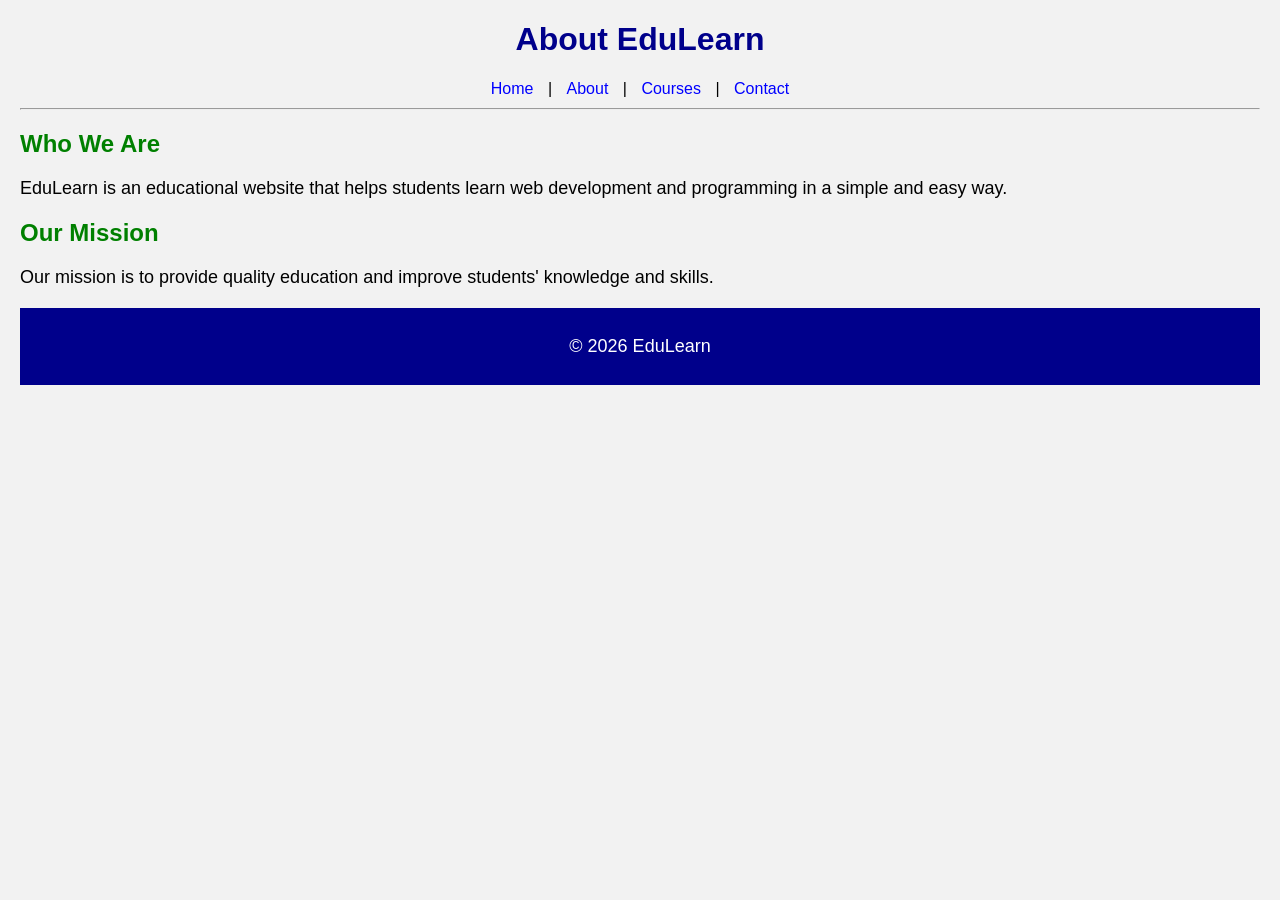
==== about.html @ 9dbf2b32 "Initial commit Uploaded educational  website project" ====
<!DOCTYPE html>
<html>
<head>
    <title>About</title>
    <link rel="stylesheet" href="style.css">
</head>

<body>

    <h1>About EduLearn</h1>

    <nav>
        <a href="index.html">Home</a> |
        <a href="about.html">About</a> |
        <a href="courses.html">Courses</a> |
        <a href="contact.html">Contact</a>
    </nav>

    <hr>

    <h2>Who We Are</h2>
    <p>
        EduLearn is an educational website that helps students learn
        web development and programming in a simple and easy way.
    </p>

    <h2>Our Mission</h2>
    <p>
        Our mission is to provide quality education and improve students'
        knowledge and skills.
    </p>

    <footer>
        <p>&copy; 2026 EduLearn</p>
    </footer>

</body>
</html>
---- style.css ----
body {
    font-family: Arial, sans-serif;
    margin: 20px;
    background-color: #f2f2f2;
}

h1 {
    color: darkblue;
    text-align: center;
}

nav {
    text-align: center;
    margin: 10px;
}

nav a {
    text-decoration: none;
    color: blue;
    margin: 10px;
}

h2 {
    color: green;
}

p, li {
    font-size: 18px;
}

img {
    margin: 10px;
    border: 2px solid black;
}

footer {
    text-align: center;
    margin-top: 20px;
    padding: 10px;
    background-color: darkblue;
    color: white;
}
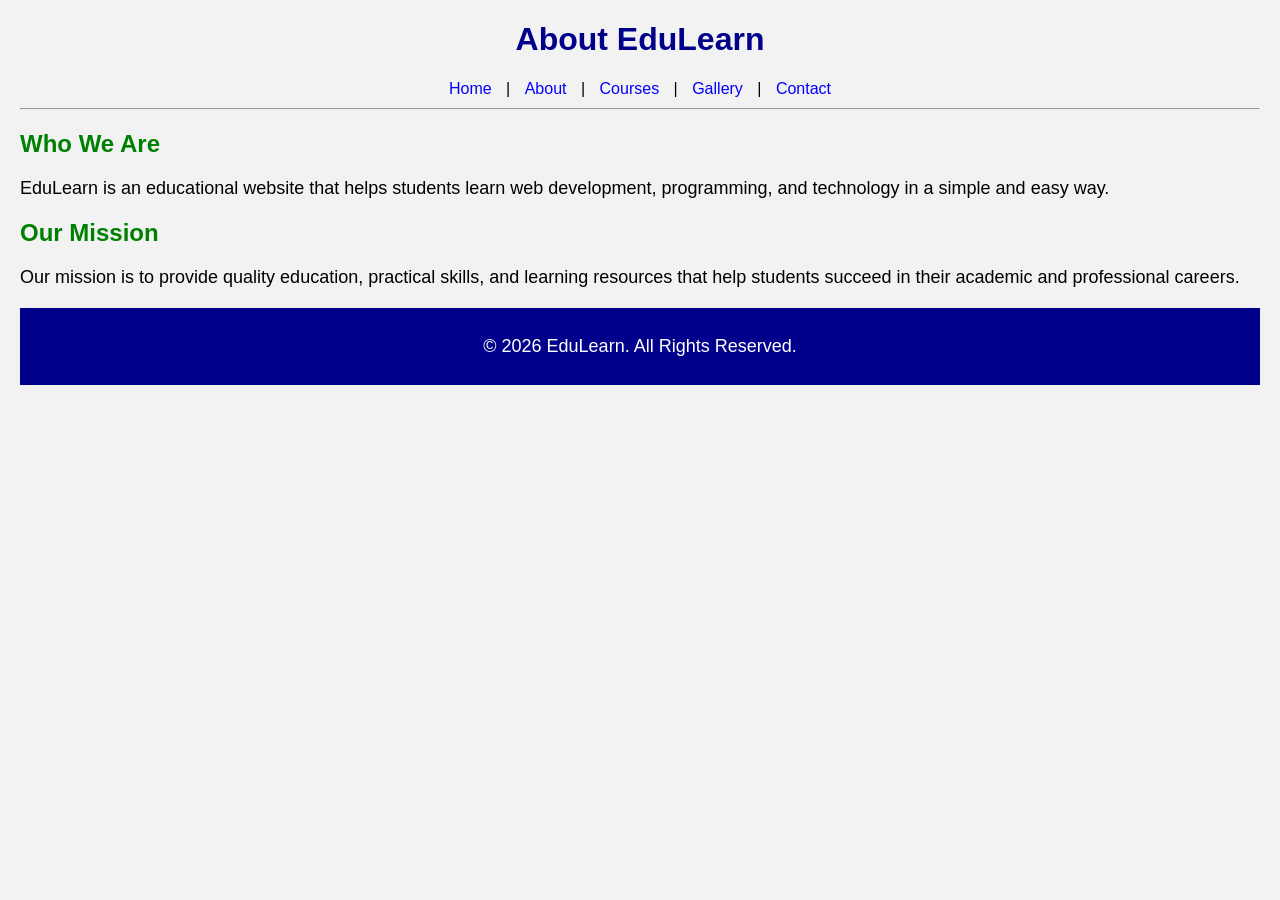
==== commit 77418f04: "Update about.html" ====
--- a/about.html
+++ b/about.html
@@ -1,7 +1,29 @@
 <!DOCTYPE html>
-<html>
+<html lang="en">
+
 <head>
-    <title>About</title>
+    <meta charset="UTF-8">
+    <meta name="viewport" content="width=device-width, initial-scale=1.0">
+
+    <title>About - EduLearn</title>
+
+    <meta name="description" content="Learn about EduLearn, our mission, and our educational services.">
+    <meta name="keywords" content="Education, About EduLearn, Online Learning, Students">
+    <meta name="author" content="Your Name">
+
+    <!-- Favicon -->
+    <link rel="icon" href="favicon.png" type="image/png">
+
+    <!-- Open Graph -->
+    <meta property="og:title" content="About EduLearn">
+    <meta property="og:description" content="Know more about EduLearn and our mission.">
+    <meta property="og:type" content="website">
+
+    <!-- Twitter Card -->
+    <meta name="twitter:card" content="summary_large_image">
+    <meta name="twitter:title" content="About EduLearn">
+    <meta name="twitter:description" content="Know more about EduLearn and our mission.">
+
     <link rel="stylesheet" href="style.css">
 </head>
 
@@ -13,6 +35,7 @@
         <a href="index.html">Home</a> |
         <a href="about.html">About</a> |
         <a href="courses.html">Courses</a> |
+        <a href="gallery.html">Gallery</a> |
         <a href="contact.html">Contact</a>
     </nav>
 
@@ -20,19 +43,19 @@
 
     <h2>Who We Are</h2>
     <p>
-        EduLearn is an educational website that helps students learn
-        web development and programming in a simple and easy way.
+        EduLearn is an educational website that helps students learn web development,
+        programming, and technology in a simple and easy way.
     </p>
 
     <h2>Our Mission</h2>
     <p>
-        Our mission is to provide quality education and improve students'
-        knowledge and skills.
+        Our mission is to provide quality education, practical skills, and learning
+        resources that help students succeed in their academic and professional careers.
     </p>
 
     <footer>
-        <p>&copy; 2026 EduLearn</p>
+        <p>&copy; 2026 EduLearn. All Rights Reserved.</p>
     </footer>
 
 </body>
-</html>+</html>
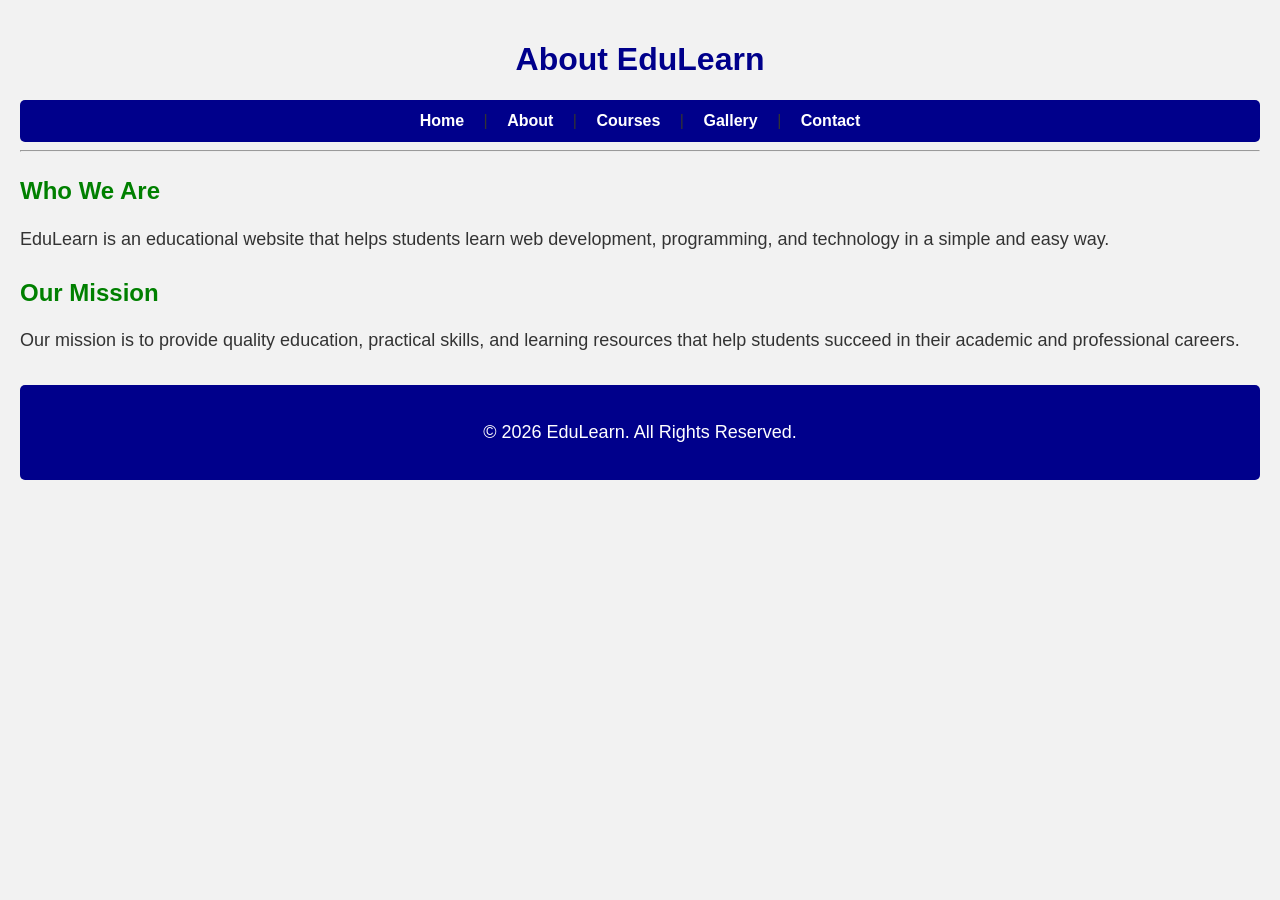
==== commit 876a382c: "Update about.html" ====
--- a/about.html
+++ b/about.html
@@ -56,6 +56,19 @@
     <footer>
         <p>&copy; 2026 EduLearn. All Rights Reserved.</p>
     </footer>
+    <!--Start of Tawk.to Script-->
+<script type="text/javascript">
+var Tawk_API=Tawk_API||{}, Tawk_LoadStart=new Date();
+(function(){
+var s1=document.createElement("script"),s0=document.getElementsByTagName("script")[0];
+s1.async=true;
+s1.src='https://embed.tawk.to/6a45e8c26d80971d469c0889/1jsghaehu';
+s1.charset='UTF-8';
+s1.setAttribute('crossorigin','*');
+s0.parentNode.insertBefore(s1,s0);
+})();
+</script>
+<!--End of Tawk.to Script-->
 
 </body>
 </html>
--- a/style.css
+++ b/style.css
@@ -1,42 +1,80 @@
+/* General Page Style */
 body {
     font-family: Arial, sans-serif;
-    margin: 20px;
+    margin: 0;
+    padding: 20px;
     background-color: #f2f2f2;
+    color: #333;
 }
 
+/* Main Heading */
 h1 {
     color: darkblue;
     text-align: center;
 }
 
+/* Navigation Bar */
 nav {
+    background-color: darkblue;
+    padding: 12px;
     text-align: center;
-    margin: 10px;
+    border-radius: 5px;
 }
 
 nav a {
+    color: white;
     text-decoration: none;
-    color: blue;
-    margin: 10px;
+    margin: 15px;
+    font-weight: bold;
 }
 
+nav a:hover {
+    color: yellow;
+}
+
+/* Section Headings */
 h2 {
     color: green;
+    margin-top: 25px;
 }
 
-p, li {
+/* Paragraphs and Lists */
+p,
+li {
     font-size: 18px;
+    line-height: 1.6;
 }
 
+/* Images */
 img {
+    width: 200px;
+    height: auto;
     margin: 10px;
-    border: 2px solid black;
+    border: 3px solid darkblue;
+    border-radius: 8px;
 }
 
+/* Buttons */
+button {
+    background-color: darkblue;
+    color: white;
+    padding: 10px 15px;
+    border: none;
+    border-radius: 5px;
+    margin: 8px;
+    cursor: pointer;
+}
+
+button:hover {
+    background-color: green;
+}
+
+/* Footer */
 footer {
     text-align: center;
-    margin-top: 20px;
-    padding: 10px;
+    margin-top: 30px;
+    padding: 15px;
     background-color: darkblue;
     color: white;
-}+    border-radius: 5px;
+}
